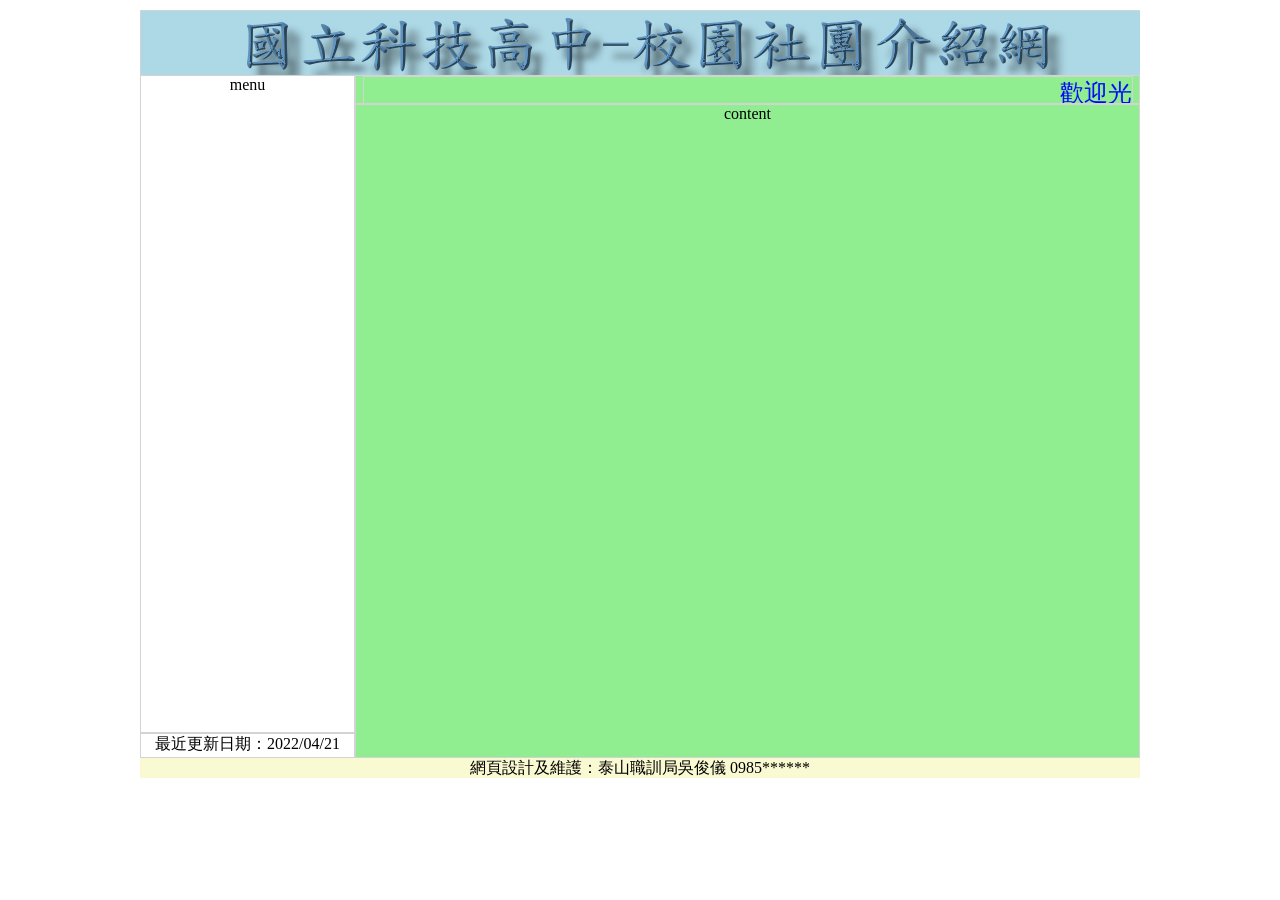
==== index.html @ 76f16489 "新增檔案" ====
<!DOCTYPE html>
<html lang="en">
<head>
    <meta charset="UTF-8">
    <meta http-equiv="X-UA-Compatible" content="IE=edge">
    <meta name="viewport" content="width=device-width, initial-scale=1.0">
    <title>國立科技高中-校園社團介紹網</title>
    <link rel="stylesheet" href="./css/style.css">

</head>
<body class="main">
    <!--top-->
    <header class="top">
        <img src="./images/logo2.png" alt="國立科技高中-校園社團介紹網">
    </header>

    <!--left-->
    <aside class="aside">
       
        <!--left選單-->
        <nav class="menu">
            menu
        </nav>

        <!--left update-->
        <footer class="update">
            最近更新日期：2022/04/21
        </footer>
    </aside>
    <!--left end-->


    <!--righe-->
    <section class="section">
        
        <!--right跑馬燈-->
        <header class="marqee">
            <marquee behavior="" direction="">歡迎光臨校園社團介紹網，參觀後請支持</marquee>
        </header>

        <!--right主要內容-->
        <main class="content">
            content
        </main>
    </section>
    <!--righe end-->


    <!--footer-->
    <footer class="footer">
        網頁設計及維護：泰山職訓局吳俊儀 0985******
    </footer>
</body>
</html>
---- css/style.css ----
* {
    box-sizing: border-box;
    font-family: '標楷體';
    overflow: hidden;
}

/* body .main*/
.main{
    display: flex;
    width: 1024px;
    padding: 0 12px;
    margin: 10px auto;
    text-align: center;
    justify-content: center;
    flex-wrap: wrap;        /* 斷行的意思 */
}

/* 畫線border */
body>* :not(aside, section),
aside>*,
section>* {
    border: 1px solid lightgray;
}

.top{
    flex-basis: 1000px;
    height: 65px;
    background: lightblue;
    /*border: 1px */
}

.aside{
    flex-basis: 215px;
    height: calc(768px - 65px - 20px);
    display: flex;
    flex-direction: column;
}

/* aside header .menu*/
.menu{
    flex-basis: calc(100% - 25px);
}

/* aside update */
.update{
    flex-basis: 25px;
    font-family: '標楷體';
    font-size: 16px;
    color: #000000;
    text-align: center;
}

/* section */
.section{
    flex-basis: calc(1000px - 215px);
    display: flex;
    flex-direction: column;
    background-color: lightgreen;
}

.marqee{
    flex-basis: 29px;
    padding: 0 calc((100% - 770px - 2px) / 2);  /*美觀用, 題目未要求*/
    font-family: '標楷體';
    font-size: 24px;
    color: blue;
}

.content{
    flex-basis: calc(100% - 29px);
}

.footer{
    flex-basis: 1000px;
    height: 20px;
    background-color: lightgoldenrodyellow;
    font-family: '標楷體';
    font-size: 16px;
    color: #000000;
    text-align: center;
}
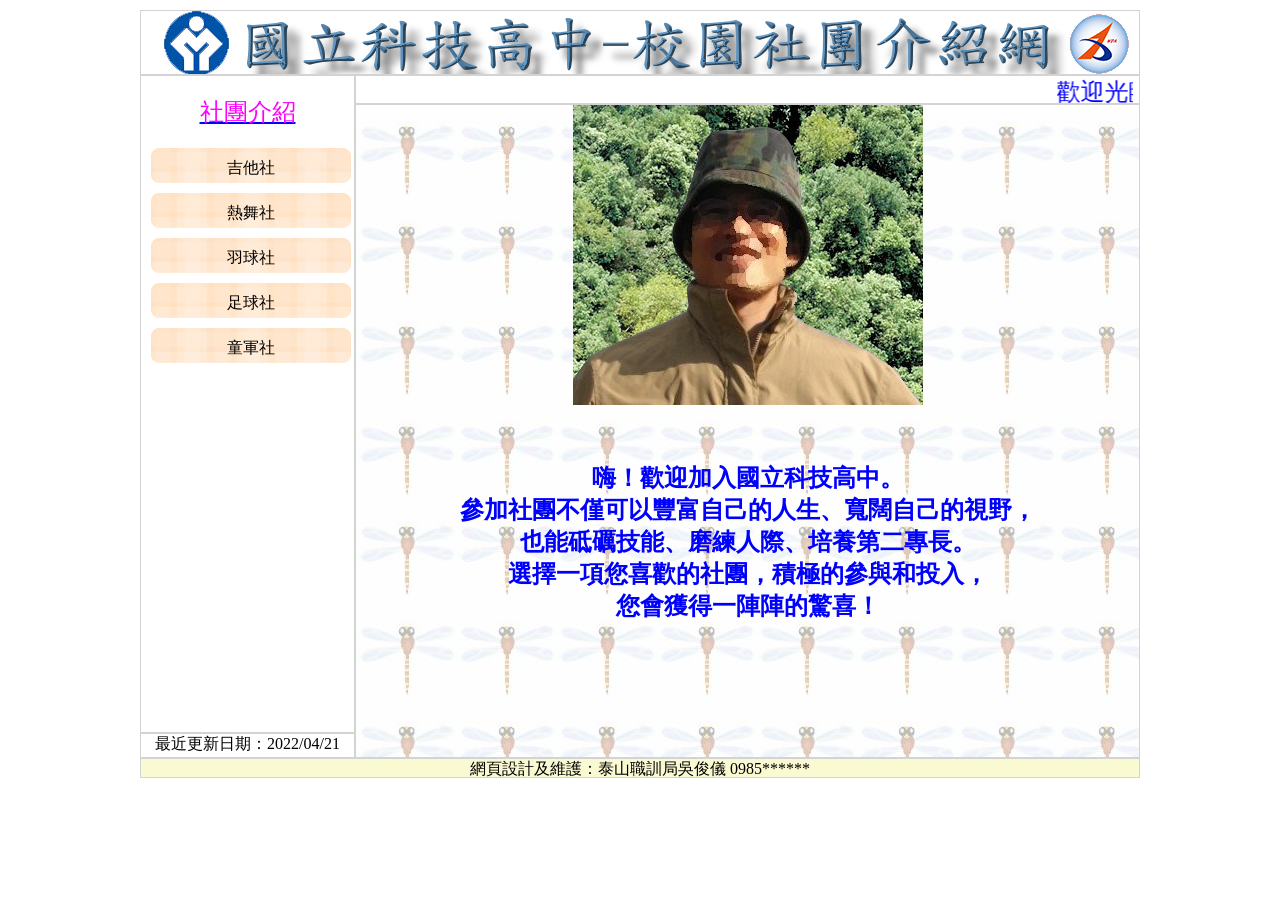
==== commit b9a26cc0: "上傳基本程式碼" ====
--- a/index.html
+++ b/index.html
@@ -11,7 +11,7 @@
 <body class="main">
     <!--top-->
     <header class="top">
-        <img src="./images/logo2.png" alt="國立科技高中-校園社團介紹網">
+        <img src="./images/logo.png" alt="國立科技高中-校園社團介紹網">
     </header>
 
     <!--left-->
@@ -19,7 +19,15 @@
        
         <!--left選單-->
         <nav class="menu">
-            menu
+            <div class="menu-header">
+                社團介紹
+            </div>
+            <a href="./guitar_history.html" target="myMain">吉他社</a>
+            <a href="">熱舞社</a>
+            <a href="">羽球社</a>
+            <a href="">足球社</a>
+            <a href="">童軍社</a>
+            <!-- alt 多數選取, ctrl + d 選擇 -->  
         </nav>
 
         <!--left update-->
@@ -40,7 +48,7 @@
 
         <!--right主要內容-->
         <main class="content">
-            content
+            <iframe src="./main.html" name="myMain" frameborder="0" width="100%" height="100%"></iframe>
         </main>
     </section>
     <!--righe end-->
--- a/css/style.css
+++ b/css/style.css
@@ -1,7 +1,9 @@
 * {
     box-sizing: border-box;
+    /* 限制box不受padding變形 */
     font-family: '標楷體';
     overflow: hidden;
+    /* 物件超過版面部分隱藏, 預設為auto為超出部分有scroll */
 }
 
 /* body .main*/
@@ -16,7 +18,7 @@
 }
 
 /* 畫線border */
-body>* :not(aside, section),
+body>*:not(aside, section),
 aside>*,
 section>* {
     border: 1px solid lightgray;
@@ -25,7 +27,7 @@
 .top{
     flex-basis: 1000px;
     height: 65px;
-    background: lightblue;
+    /* background: lightblue; */
     /*border: 1px */
 }
 
@@ -39,6 +41,36 @@
 /* aside header .menu*/
 .menu{
     flex-basis: calc(100% - 25px);
+ 
+}
+
+.menu-header {
+    font-weight: 500;
+    font-size: 24px;
+    color: #FF00FF;
+    margin: 20px auto;
+    text-decoration: underline blue;
+    /* text-decoration-color: black; */
+    /* text-underline-offset: 3px; */
+}
+
+.menu>a{
+    display: block;
+    margin: 10px;
+    /* block斷行 可以調width height
+    inline block 不斷行 可以調witdh height */
+    text-decoration: none;
+    width: 200px;
+    height: 35px;
+    padding: 10px;
+    /* line-height: 35px; */
+    color: #000000;
+    font-size: 16px;
+    background: url("../images/menu1.png") no-repeat;
+}
+
+.menu>a:hover {
+    background: url("../images/menu2.png") no-repeat;
 }
 
 /* aside update */
@@ -53,9 +85,9 @@
 /* section */
 .section{
     flex-basis: calc(1000px - 215px);
+    /* height: 500px; */
     display: flex;
     flex-direction: column;
-    background-color: lightgreen;
 }
 
 .marqee{
@@ -79,3 +111,4 @@
     color: #000000;
     text-align: center;
 }
+
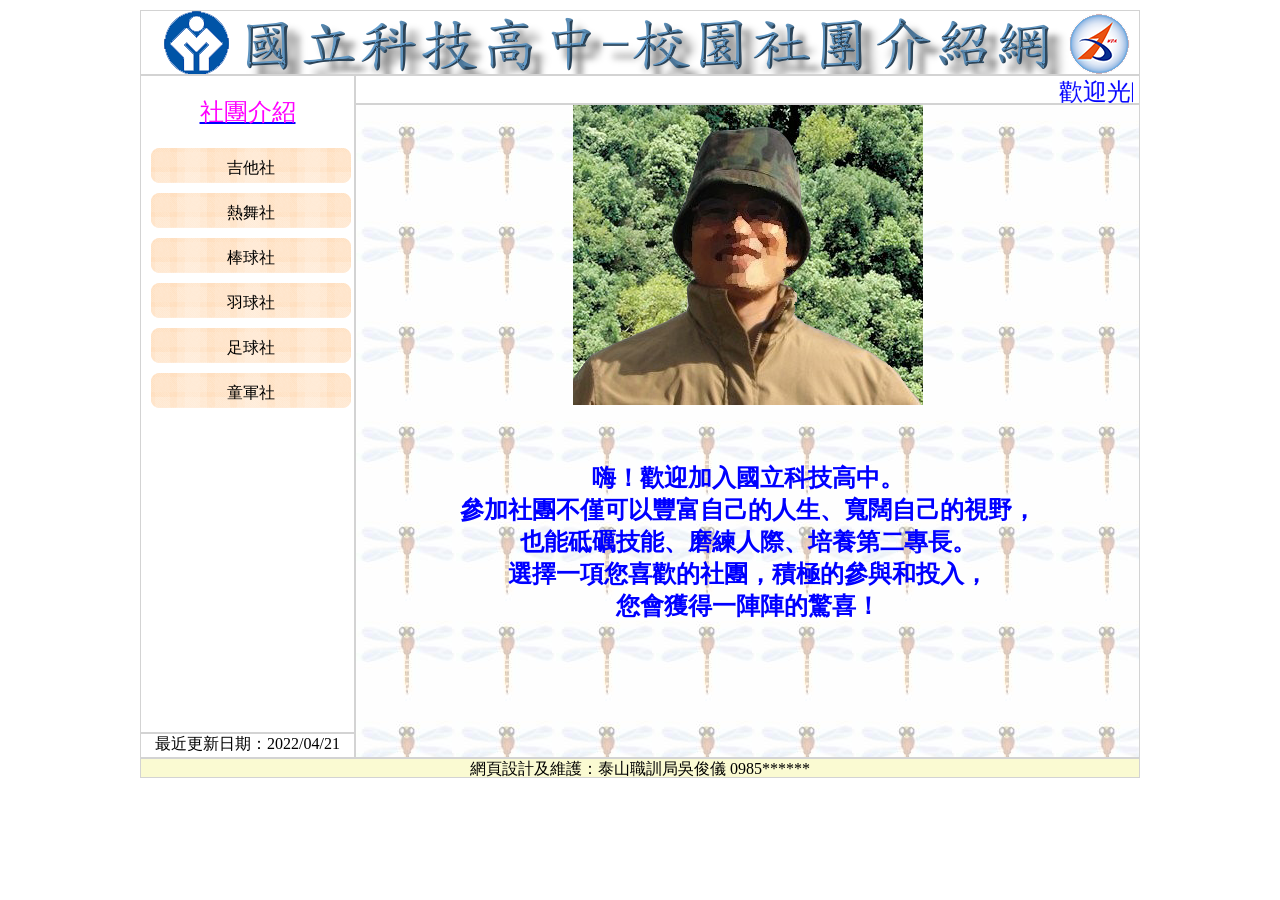
==== commit 3b192b52: "0428定稿" ====
--- a/index.html
+++ b/index.html
@@ -1,5 +1,6 @@
 <!DOCTYPE html>
 <html lang="en">
+
 <head>
     <meta charset="UTF-8">
     <meta http-equiv="X-UA-Compatible" content="IE=edge">
@@ -8,15 +9,18 @@
     <link rel="stylesheet" href="./css/style.css">
 
 </head>
+
 <body class="main">
     <!--top-->
     <header class="top">
+        <a href="./index.html">
         <img src="./images/logo.png" alt="國立科技高中-校園社團介紹網">
+        </a>
     </header>
 
     <!--left-->
     <aside class="aside">
-       
+
         <!--left選單-->
         <nav class="menu">
             <div class="menu-header">
@@ -24,10 +28,11 @@
             </div>
             <a href="./guitar_history.html" target="myMain">吉他社</a>
             <a href="">熱舞社</a>
+            <a href="">棒球社</a>
             <a href="">羽球社</a>
             <a href="">足球社</a>
             <a href="">童軍社</a>
-            <!-- alt 多數選取, ctrl + d 選擇 -->  
+            <!-- alt 多數選取, ctrl + d 選擇 -->
         </nav>
 
         <!--left update-->
@@ -40,10 +45,10 @@
 
     <!--righe-->
     <section class="section">
-        
+
         <!--right跑馬燈-->
         <header class="marqee">
-            <marquee behavior="" direction="">歡迎光臨校園社團介紹網，參觀後請支持</marquee>
+            <marquee>歡迎光臨校園社團介紹網，參觀後請支持</marquee>
         </header>
 
         <!--right主要內容-->
@@ -59,4 +64,5 @@
         網頁設計及維護：泰山職訓局吳俊儀 0985******
     </footer>
 </body>
+
 </html>
